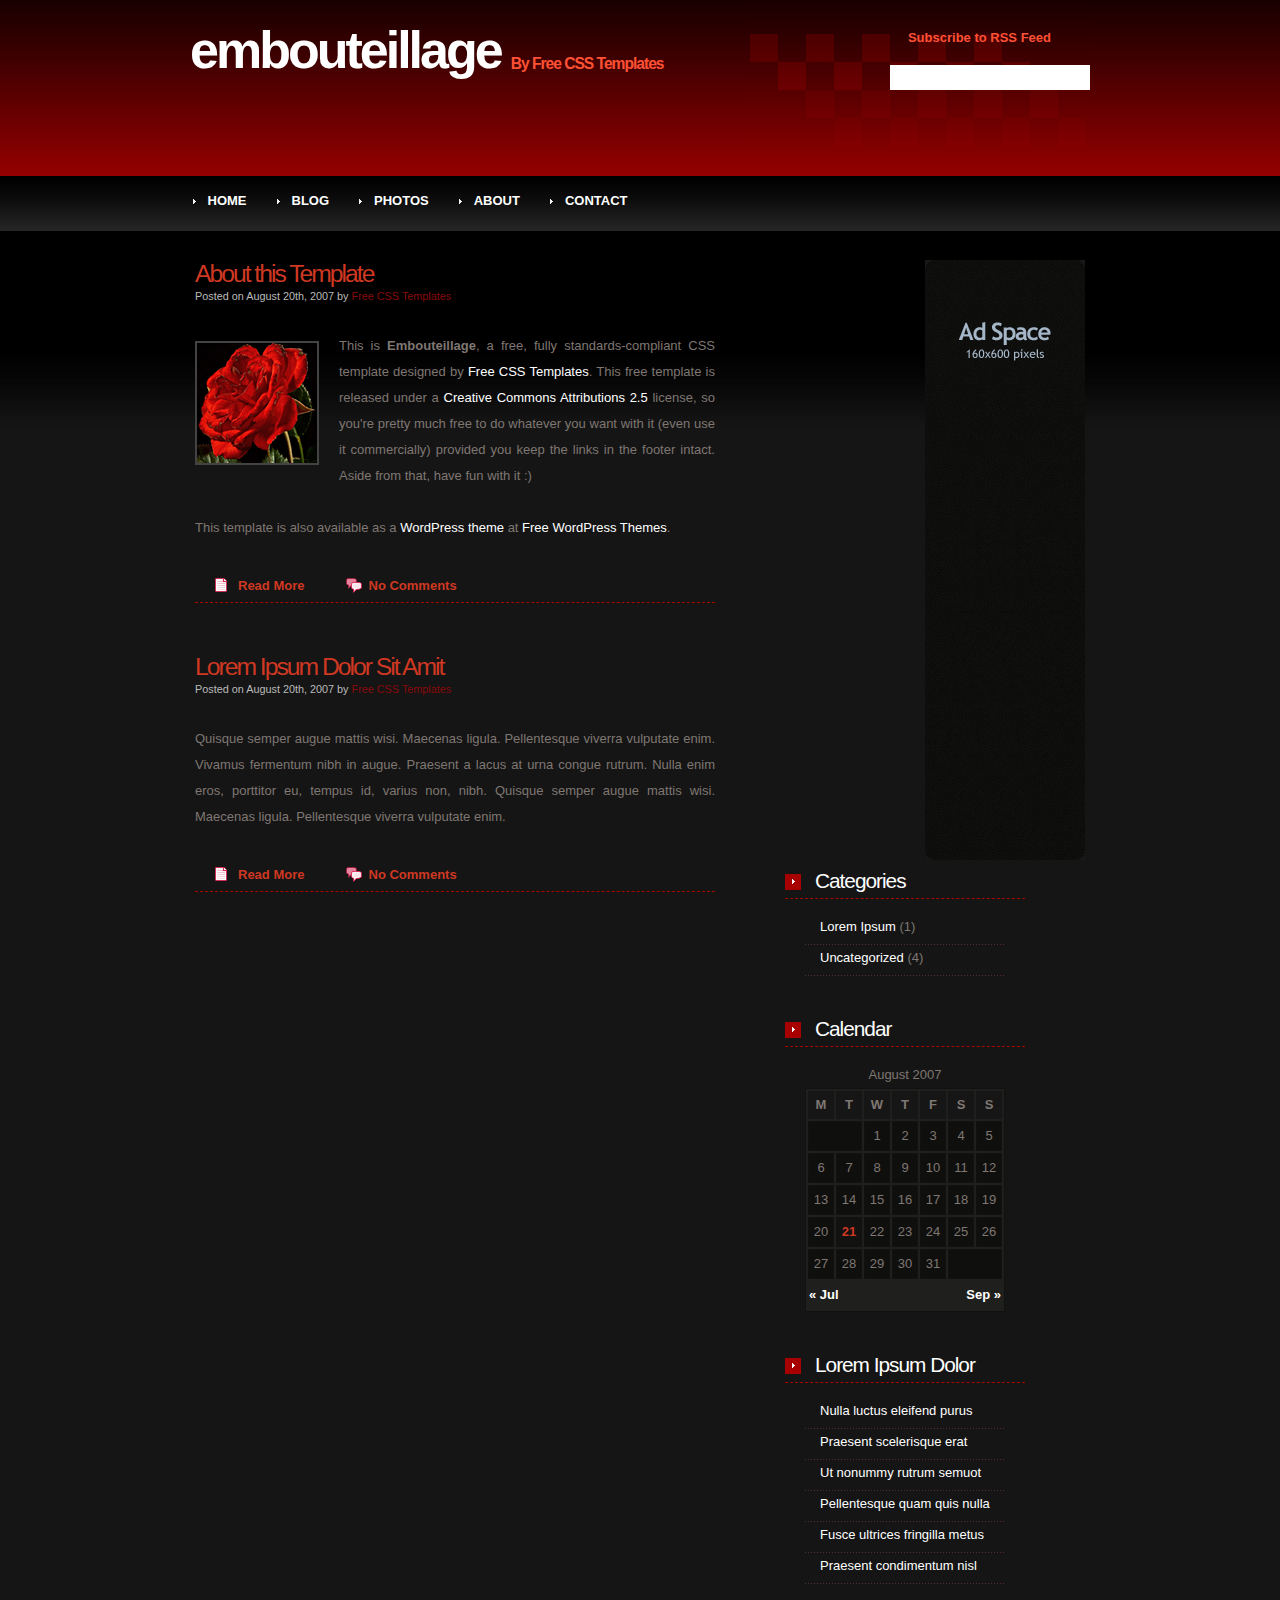
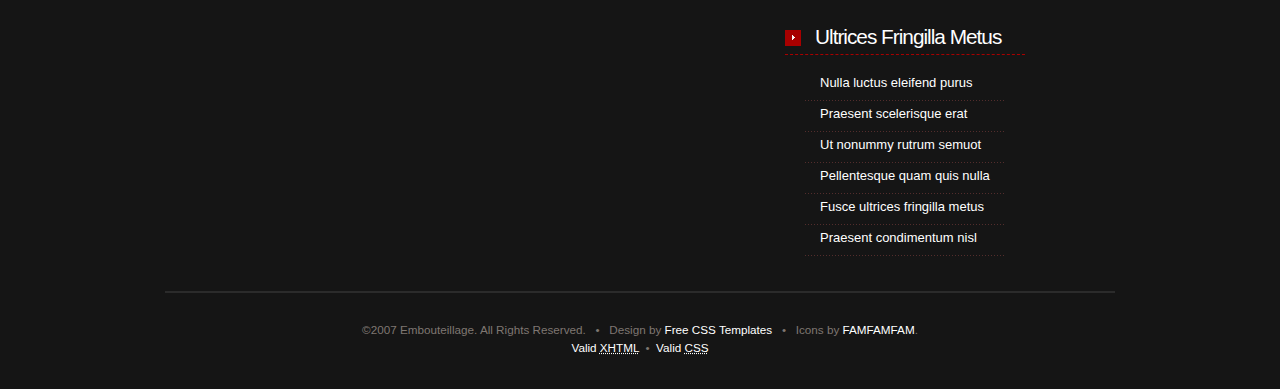
==== Copy of index.html @ ac637638 "my first commit" ====
<!DOCTYPE html PUBLIC "-//W3C//DTD XHTML 1.0 Strict//EN" "http://www.w3.org/TR/xhtml1/DTD/xhtml1-strict.dtd">
<html xmlns="http://www.w3.org/1999/xhtml">
<head>
<meta http-equiv="content-type" content="text/html; charset=utf-8" />
<title>Web Development Portfolio of Ed Wince</title>
<meta name="keywords" content="" />
<meta name="description" content="" />
<link href="style.css" rel="stylesheet" type="text/css" media="screen" />
</head>
<body>
<!-- start header -->
<div id="wrapper">
<div id="header">
	<div id="logo">
		<h1><a href="#">embouteillage</a></h1>
		<p><a href="http://www.freecsstemplates.org/">By Free CSS Templates</a></p>
	</div>
	<div id="rss"><a href="#">Subscribe to RSS Feed</a></div>
	<div id="search">
		<form id="searchform" method="get" action="">
			<fieldset>
				<input type="text" name="s" id="s" size="15" value="" />
				<input type="submit" id="x" value="Search" />
			</fieldset>
		</form>
	</div>
</div>
<!-- end header -->
<!-- star menu -->
<div id="menu">
	<ul>
		<li class="current_page_item"><a href="#">Home</a></li>
		<li><a href="#">Blog</a></li>
		<li><a href="#">Photos</a></li>
		<li><a href="#">About</a></li>
		<li><a href="#">Contact</a></li>
	</ul>
</div>
<!-- end menu -->
<!-- start page -->
<div id="page">
	<!-- start ads -->
	<div id="ads"><a href="#"><img src="images/ad160x600.gif" alt="" width="160" height="600" /></a></div>
	<!-- end ads -->
	<!-- start content -->
	<div id="content">
		<div class="post">
			<div class="title">
				<h2><a href="#">About this Template</a></h2>
				<p><small>Posted on August 20th, 2007 by <a href="#">Free CSS Templates</a></small></p>
			</div>
			<div class="entry">
				<p><img src="images/img06.jpg" alt="" width="120" height="120" class="left" />This is <strong>Embouteillage</strong>, a free, fully standards-compliant CSS template designed by <a href="http://www.freecsstemplates.org/">Free CSS Templates</a>. This free template is released under a <a href="http://creativecommons.org/licenses/by/2.5/">Creative Commons Attributions 2.5</a> license, so you're pretty much free to do whatever you want with it (even use it commercially) provided you keep the links in the footer intact. Aside from that, have fun with it :)</p>
				<p>This template is also available as a <a href="http://www.freewpthemes.net/preview/level2/">WordPress theme</a> at <a href="http://www.freewpthemes.net/">Free WordPress Themes</a>.</p>
			</div>
			<p class="links"> <a href="#" class="more">Read More</a> &nbsp;&nbsp;&nbsp; <a href="#" class="comments">No Comments</a> </p>
		</div>
		<div class="post">
			<div class="title">
				<h2><a href="#">Lorem Ipsum Dolor Sit Amit </a></h2>
				<p><small>Posted on August 20th, 2007 by <a href="#">Free CSS Templates</a></small></p>
			</div>
			<div class="entry">
				<p>Quisque semper augue mattis wisi. Maecenas ligula. Pellentesque viverra  vulputate enim. Vivamus fermentum nibh in augue. Praesent a lacus at  urna congue rutrum. Nulla enim eros, porttitor eu, tempus id, varius  non, nibh. Quisque semper augue mattis wisi. Maecenas ligula.  Pellentesque viverra vulputate enim.</p>
			</div>
			<p class="links"> <a href="#" class="more">Read More</a> &nbsp;&nbsp;&nbsp; <a href="#" class="comments">No Comments</a> </p>
		</div>
	</div>
	<!-- end content -->
	<!-- start sidebar -->
	<div id="sidebar">
		<ul>
			<li id="categories">
				<h2>Categories</h2>
				<ul>
					<li><a href="#">Lorem Ipsum</a> (1) </li>
					<li><a href="#">Uncategorized</a> (4) </li>
				</ul>
			</li>
			<li id="calendar">
				<h2>Calendar</h2>
				<div id="calendar_wrap">
					<table id="wp-calendar" summary="Calendar">
						<caption>
						August 2007
						</caption>
						<thead>
							<tr>
								<th abbr="Monday" scope="col" title="Monday">M</th>
								<th abbr="Tuesday" scope="col" title="Tuesday">T</th>
								<th abbr="Wednesday" scope="col" title="Wednesday">W</th>
								<th abbr="Thursday" scope="col" title="Thursday">T</th>
								<th abbr="Friday" scope="col" title="Friday">F</th>
								<th abbr="Saturday" scope="col" title="Saturday">S</th>
								<th abbr="Sunday" scope="col" title="Sunday">S</th>
							</tr>
						</thead>
						<tfoot>
							<tr>
								<td abbr="July" colspan="3" id="prev"><a href="#">&laquo; Jul</a></td>
								<td class="pad">&nbsp;</td>
								<td abbr="September" colspan="3" id="next" class="pad"><a href="#">Sep &raquo;</a></td>
							</tr>
						</tfoot>
						<tbody>
							<tr>
								<td colspan="2" class="pad">&nbsp;</td>
								<td>1</td>
								<td>2</td>
								<td>3</td>
								<td>4</td>
								<td>5</td>
							</tr>
							<tr>
								<td>6</td>
								<td>7</td>
								<td>8</td>
								<td>9</td>
								<td>10</td>
								<td>11</td>
								<td>12</td>
							</tr>
							<tr>
								<td>13</td>
								<td>14</td>
								<td>15</td>
								<td>16</td>
								<td>17</td>
								<td>18</td>
								<td>19</td>
							</tr>
							<tr>
								<td>20</td>
								<td id="today">21</td>
								<td>22</td>
								<td>23</td>
								<td>24</td>
								<td>25</td>
								<td>26</td>
							</tr>
							<tr>
								<td>27</td>
								<td>28</td>
								<td>29</td>
								<td>30</td>
								<td>31</td>
								<td class="pad" colspan="2">&nbsp;</td>
							</tr>
						</tbody>
					</table>
				</div>
			</li>
			<li>
				<h2>Lorem Ipsum Dolor</h2>
				<ul>
					<li><a href="#">Nulla luctus eleifend purus</a></li>
					<li><a href="#">Praesent  scelerisque erat</a></li>
					<li><a href="#">Ut nonummy rutrum semuot</a></li>
					<li><a href="#">Pellentesque  quam quis nulla</a></li>
					<li><a href="#">Fusce ultrices fringilla metus</a></li>
					<li><a href="#">Praesent  condimentum nisl</a></li>
				</ul>
			</li>
			<li>
				<h2>Ultrices Fringilla Metus</h2>
				<ul>
					<li><a href="#">Nulla luctus eleifend purus</a></li>
					<li><a href="#">Praesent  scelerisque erat</a></li>
					<li><a href="#">Ut nonummy rutrum semuot</a></li>
					<li><a href="#">Pellentesque  quam quis nulla</a></li>
					<li><a href="#">Fusce ultrices fringilla metus</a></li>
					<li><a href="#">Praesent  condimentum nisl</a></li>
				</ul>
			</li>
		</ul>
	</div>
	<!-- end sidebar -->
</div>
<!-- end page -->
<!-- start footer -->
<div id="footer">
	<p class="legal">
		&copy;2007 Embouteillage. All Rights Reserved.
		&nbsp;&nbsp;&bull;&nbsp;&nbsp;
		Design by <a href="http://www.freecsstemplates.org/">Free CSS Templates</a>
		&nbsp;&nbsp;&bull;&nbsp;&nbsp;
		Icons by <a href="http://famfamfam.com/">FAMFAMFAM</a>. </p>
	<p class="links">
		<a href="http://validator.w3.org/check/referer" class="xhtml" title="This page validates as XHTML">Valid <abbr title="eXtensible HyperText Markup Language">XHTML</abbr></a>
		&nbsp;&bull;&nbsp;
		<a href="http://jigsaw.w3.org/css-validator/check/referer" class="css" title="This page validates as CSS">Valid <abbr title="Cascading Style Sheets">CSS</abbr></a>
	</p>
</div>
</div>
<!-- end footer -->
</body>
</html>
---- style.css ----
body {
	margin: 0;
	padding: 0;
	background: #151515 url(images/img01.jpg) repeat-x left top;
	text-align: justify;
	font: 13px "Trebuchet MS", Arial, Helvetica, sans-serif;
	color: #7F7772;
}

form {
	margin: 0;
	padding: 0;
}

fieldset {
	margin: 0;
	padding: 0;
	border: none;
}

input, textarea {
	padding: 5px;
	border: 1px solid #626262;
	font: normal 1em "Trebuchet MS", Arial, Helvetica, sans-serif;
}

h1, h1 a, h2, h2 a, h3, h3 a {
	margin: 0;
	text-decoration: none;
	font-weight: normal;
	color: #CF3822;
}

h1 {
	letter-spacing: -3px;
	font-size: 2.6em;
}

h2 {
	letter-spacing: -2px;
	font-size: 2em;
}

h3 {
	margin-bottom: 2em;
	font-size: 1em;
	font-weight: bold;
}

p, ol, ul {
	margin: 0 0 2em 0;
	line-height: 200%;
}

blockquote {
	margin: 0 0 0 1.5em;
	padding-left: 1em;
	border-left: 5px solid #DDDDDD;
}

a {
	color: #FFFFFF;
	text-decoration: none;}

a:hover {
	text-decoration: none;
	color: #FF5134;
}

img {
	border: none;
}

img.left {
	float: left;
	margin: 8px 20px 0px 0px;
	border: 2px solid #434343; 
}


/* Header */

#wrapper {
}

#header {
	width: 900px;
	height: 170px;
	margin: 0 auto;
	background: url(images/img02.jpg) no-repeat right top;
}

#logo h1, #logo p {
	float: left;
	color: #AAFF00;
}

#logo h1 {
	height: 88px;
	padding: 20px 90px 0 0;
	font-size: 4em;
}

#logo p {
	margin: 0 0 0 -80px;
	padding: 55px 0 0 0;
	line-height: normal;
	letter-spacing: -1px;
	font-size: 1.2em;
	font-weight: bold;
}

#logo a {
	text-decoration: none;
	color: #FFFFFF;
	font-weight: bold;
}

#logo p a {
	color: #FF5134;
}

/* RSS */

#rss {
	padding: 30px 39px 20px 0;
	text-align: right;
}

#rss a {
	padding: 0 0 3px 24px;
	text-decoration: none;
	font-weight: bold;
	color: #FF5134;
}

#rss a:hover {
}

/* Search */

#search {
	float: right;
	width: 200px;
	height: 25px;
	background: #FFFFFF;
}

#search #x {
	display: none;
}

#search #s {
	padding: 6px 5px 5px 35px;
	width: 160px;
	height: auto;
	background: none;
	border: none;
	font: normal 1em Arial, Helvetica, sans-serif;
	color: #000;
}

#search br {
	display: none;
}

/* Menu */

#menu {
	width: 895px;
	height: 60px;
	margin: 0 auto;
}

#menu ul {
	margin: 0;
	padding: 0;
	list-style: none;
}

#menu li {
	display: inline;
	text-transform: uppercase;
}

#menu a {
	display: block;
	float: left;
	background: url(images/img03.gif) no-repeat left 75%;
	padding: 18px 30px 0 15px;
	text-decoration: none;
	font-family: Arial, Helvetica, sans-serif;
	font-size: 1em;
	font-weight: bold;
	color: #FFFFFF;
}

#menu a:hover {
	color: #FF5134;
}

#menu .current_page_item {
}

#menu .current_page_item a {
	color: #FFFFFF;
}

/* Page */

#page {
	width: 890px;
	margin: 0 auto;
	padding: 30px 0;
}

/* Ads */

#ads {
	float: right;
	width: 160px;
	padding: 0 0 0 20px;
}

/* Content */

#content {
	float: left;
	width: 520px;
}

.post {
	margin-bottom: 50px;
	border-bottom: 1px #A90000 dashed;
}

.post .title {
}

.post .title h2 {
	font-size: 1.9em;
	color: #CF3822;
}

.post .title p {
	margin: 0;
	line-height: normal;
	color: #BABABA;
}

.post .title p a {
	color: #880A0B;
}

.post .entry {
	padding-top: 30px;
}

.post .links {
	width: 410px;
	height: 29px;
	margin: 0;
	padding: 6px 0 0 20px;
}

.post .links a {
	padding: 0 23px;
	text-decoration: none;
	font-weight: bold;
	color: #CF3822;
}

.post .links a:hover {
	text-decoration: underline;
	color: #CF3822;
}

.post .links .more {
	background: url(images/img07.gif) no-repeat;
}

.post .links .comments {
	background: url(images/img08.gif) no-repeat;
}

/* Sidebar */

#sidebar {
	float: right;
	width: 240px;
	padding-right:60px;
}

#sidebar ul {
	margin: 0;
	padding: 0;
	list-style: none;
}

#sidebar li {
	margin-bottom: 20px;
}

#sidebar li ul {
	padding: 15px 20px;
	line-height: 200%;
}

#sidebar li li {
	margin: 0;
	padding-left: 15px;
	padding-bottom: 5px;
	background: url(images/img04.gif) repeat-x left bottom;
}

#sidebar h2 {
	width: 210px;
	height: 30px;
	padding: 5px 0 0 30px;
	background: url(images/img05.gif) no-repeat left 60%;
	border-bottom: 1px #A90000 dashed;
	letter-spacing: -1px;
	font-size: 1.6em;
	color: #FFFFFF;
}

#sidebar a:hover {

}

/* Calendar */

#calendar_wrap {
	padding: 15px 20px;
}

#calendar table {
	width: 100%;
	background: #1F1F1D;
	border: 1px solid #11110F;
	text-align: center;
}

#calendar thead {
	background: #161616;
}

#calendar tbody td {
	background: #0F0F0D;
	border: 1px solid #11110F;
}

#calendar #prev {
	text-align: left;
}

#calendar #next {
	text-align: right;
}

#calendar tfoot a {
	text-decoration: none;
	font-weight: bold;
}

#calendar #today {
	background: #121210;
	border: 1px solid #11110F;
	font-weight: bold;
	color: #CF3822
}

/* Footer */

#footer {
	clear: both;
	width: 950px;
	margin: 0 auto;
	padding: 30px 0;
	border-top: 2px solid #2B2B2B;
}

#footer p {
	margin: 0 0 5px 0;
	text-align: center;
	line-height: normal;
	font-size: .9em;
}

#footer a {
	text-decoration: none;
}
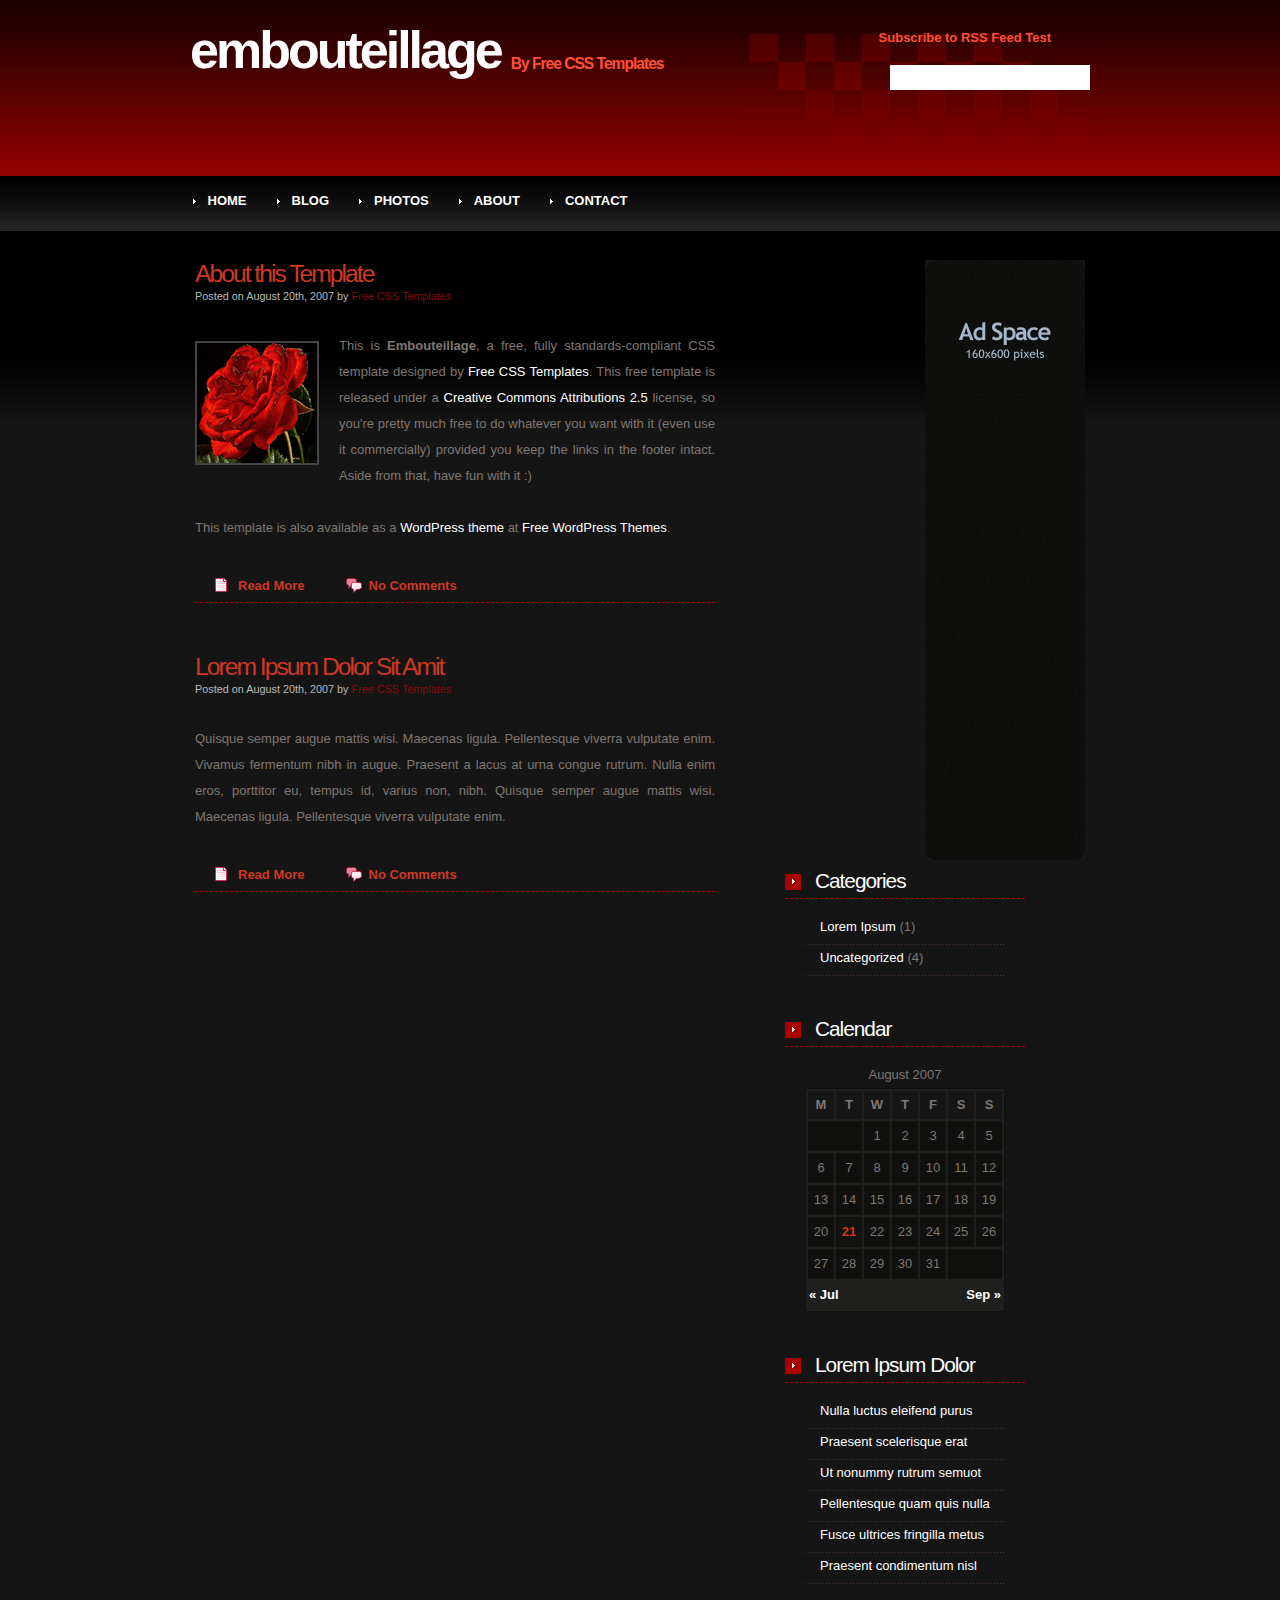
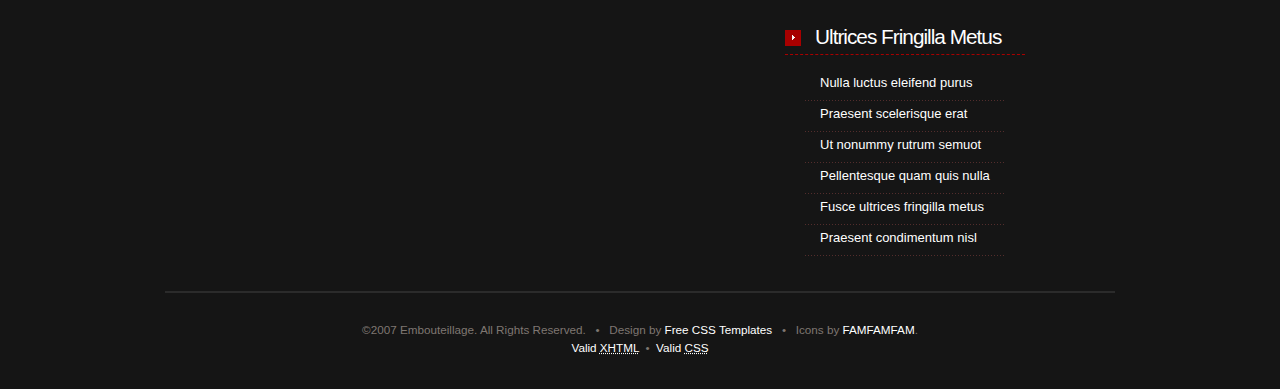
==== commit 4d349c82: "test modifying copy of index" ====
--- a/Copy of index.html
+++ b/Copy of index.html
@@ -15,7 +15,7 @@
 		<h1><a href="#">embouteillage</a></h1>
 		<p><a href="http://www.freecsstemplates.org/">By Free CSS Templates</a></p>
 	</div>
-	<div id="rss"><a href="#">Subscribe to RSS Feed</a></div>
+	<div id="rss"><a href="#">Subscribe to RSS Feed Test</a></div>
 	<div id="search">
 		<form id="searchform" method="get" action="">
 			<fieldset>
